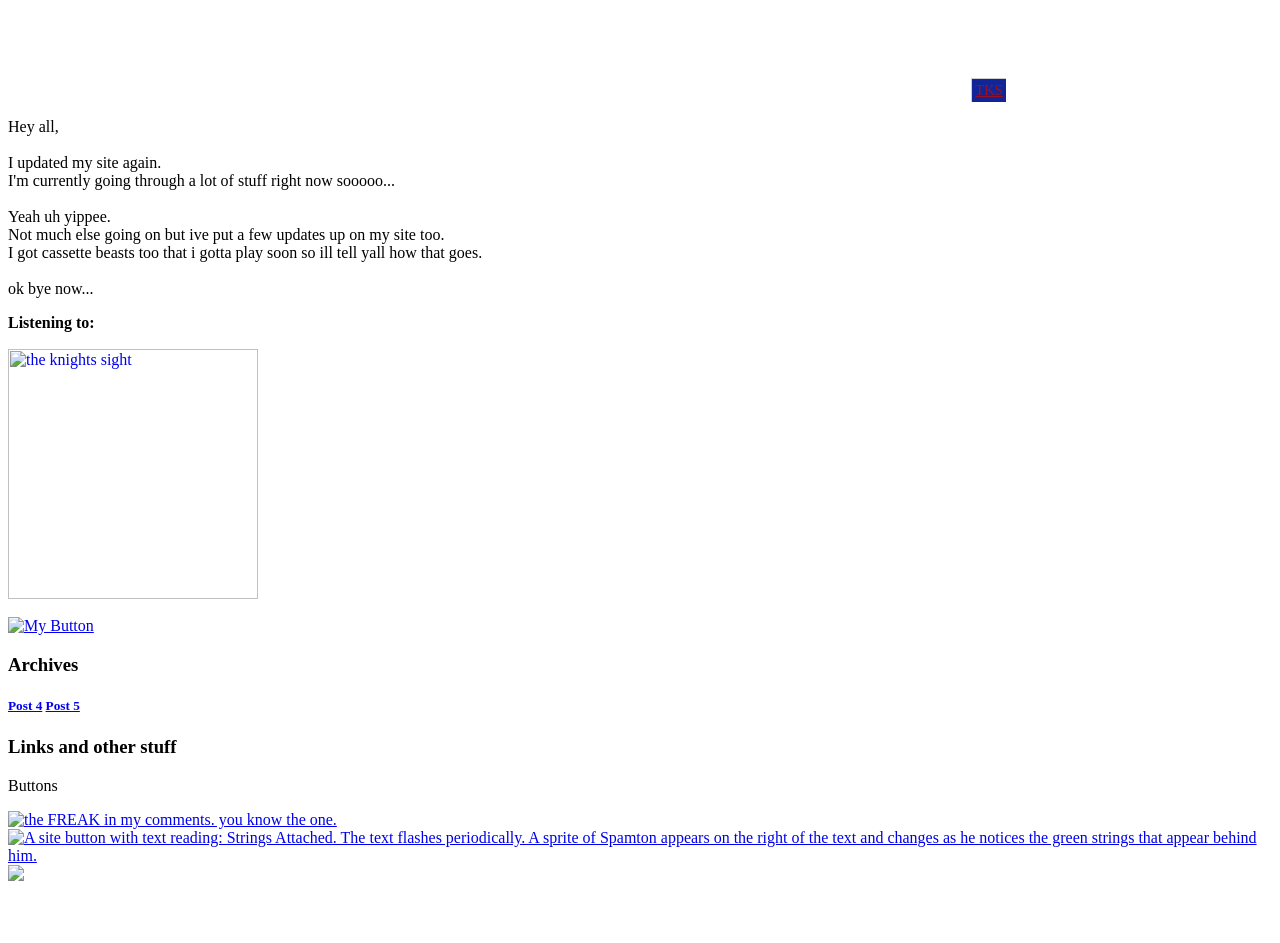
==== index.html @ 09472269 "Add files via upload" ====
<head>
	<title>The Knight's Sight</title>
	<link href="/assets/css/main.css?update=151" rel="stylesheet" type="text/css" />
	<script src="https://u.widget.st/ar.js"></script>
	<script src="assets/JavaScript/Main.js"></script>
	<link rel="icon" type="image/x-icon" href="assets/images/knightbox.png">
    <meta http-equiv="Cache-Control" content="no-cache, no-store, must-revalidate">
    <meta http-equiv="Pragma" content="no-cache">
    <meta http-equiv="Expires" content="0">
    <meta property="og:title" content="The Knight's Sight">
    <meta property="og:description" content="Hello, this is my little web sight. im so evil.">
    <meta property="og:image" content="/assets/images/LogoDiscord.png">
    <meta property="og:image:width" content="1200">
    <meta property="og:image:height" content="630">
    <meta name="twitter:card" content="summary_large_image">
    <meta name="theme-color" content="#122597">
</head>
<body class="body">
	<script src="assets/JavaScript/oneko.js"></script>
	<div class="wrapper">
		<main class="content">
			<div class="post">
             <iframe src="ads.html" style="margin-left:auto;display:block;margin-right:auto;max-width:732px;width:100%;height:94px;border:none;" scrolling="no"></iframe>
			</div>
			<div class="post">
				<p>
					Hey all,
					<br>
					<br>I updated my site again.
					<br>I'm currently going through a lot of stuff right now sooooo...
					<br>
					<br>Yeah uh yippee.
					<br>Not much else going on but ive put a few updates up on my site too.
					<br>I got cassette beasts too that i gotta play soon so ill tell yall how that goes.
					<br>
					<br>ok bye now...</p>
			</div>
			<div class="post">
				<strong>Listening to:</strong>
				<br>
				<iframe src="https://petracoding.github.io/neocities/widgets/lastfm?center=0&marquee=0&font-family=Georgia&font-size=14px&color=#ffffff&username=GodOfHyperdeath&swapPositions=1&delimiter=-&underline=0" frameborder="0" height="17" width="500" title="Last.Fm Status" ></iframe>
			</div>
			<div class="commentbox" style="width:36rem;">
		        <div id="c_widget"></div>
	            <script src="assets/JavaScript/comment-widget.js"></script>
            </div>
		</main>
		<main class="sidebar">
			<div class="logo">
				<a href="https://roaringknight.nekoweb.org"><img src="assets/images/The Knights Sight.png" alt="the knights sight" style="width:250;height:auto;"></a>
			</div>
			<br>
			<div class="logo">
                <a href="https://roaringknight.nekoweb.org"><img src="https://roaringknight.nekoweb.org/assets/images/TheKnightsSightbutton.gif" title="My Button"></a>
			</div>
			<b><h3>Archives</h3><h5><a href="archive/post4">Post 4</a> <a href="archive/post5">Post 5</a></h5>
			<h3>Links and other stuff</h3></b>
			<p>
			Buttons</p>
			<a href="https://meowzone.nekoweb.org"><img src="https://meowzone.nekoweb.org/misc/web/meowzone.gif" title="the FREAK in my comments. you know the one."></a>  <a href="https://stringsattached.neocities.org/" target="_blank" title="Strings Attached"><img src="https://stringsattached.neocities.org/sitebutton1.gif" alt="A site button with text reading: Strings Attached. The text flashes periodically. A sprite of Spamton appears on the right of the text and changes as he notices the green strings that appear behind him."></a> <a href="https://nekoweb.org/"><img src="https://nekoweb.org/assets/buttons/button3.gif"></a><!-- button by exund -->
            <br>
			<br>
           	<ws-widget type="discord" iid="12648" embed="script"></ws-widget>
           	<br>
           	<br>
			<div id='gfdkris'> 
                  <script type="text/javascript" src="https://fabstarotcorner.neocities.org/webring/onionring-variables.js"></script>
                  <script type="text/javascript" src="https://fabstarotcorner.neocities.org/webring/onionring-widget.js"></script>
            </div>
		</main>
	</div>
    <script>
        window.addEventListener('pageshow', function(event) {
            var nav = performance.getEntriesByType("navigation")[0];
            if (event.persisted || (nav && nav.type === "back_forward")) {
                var chance = Math.floor(Math.random() * 50) + 1;
                if (chance === 1) {
                    window.location.replace("/man.html");
                }
            }
        });
        var chance = Math.floor(Math.random() * 50) + 1;
                if (chance === 1) {
                    window.location.replace("/man.html");
                }
    </script>
    <script>
    const params = new URLSearchParams(window.location.search);

if (params.has("1225")) {
  document.cookie = "1225=true; path=/";
}
        function getCookie(name) {
        const prefix = name + "=";
        const cookies = decodeURIComponent(document.cookie).split(";");
        for (const cookie of cookies) {
        const trimmed = cookie.trim();
        if (trimmed.startsWith(prefix)) {
            return trimmed.substring(prefix.length);
        }
        }
            return "";
        }
        if (getCookie("1225") === "true") {
        } else {
            const inputField = document.getElementById('entry.1613268508');
            inputField.addEventListener('input', function() {
            const value = inputField.value;
            if (value.includes('1225')) {
                window.location.href = 'page_unknown';
            }
        });
        }
    </script>
</body>
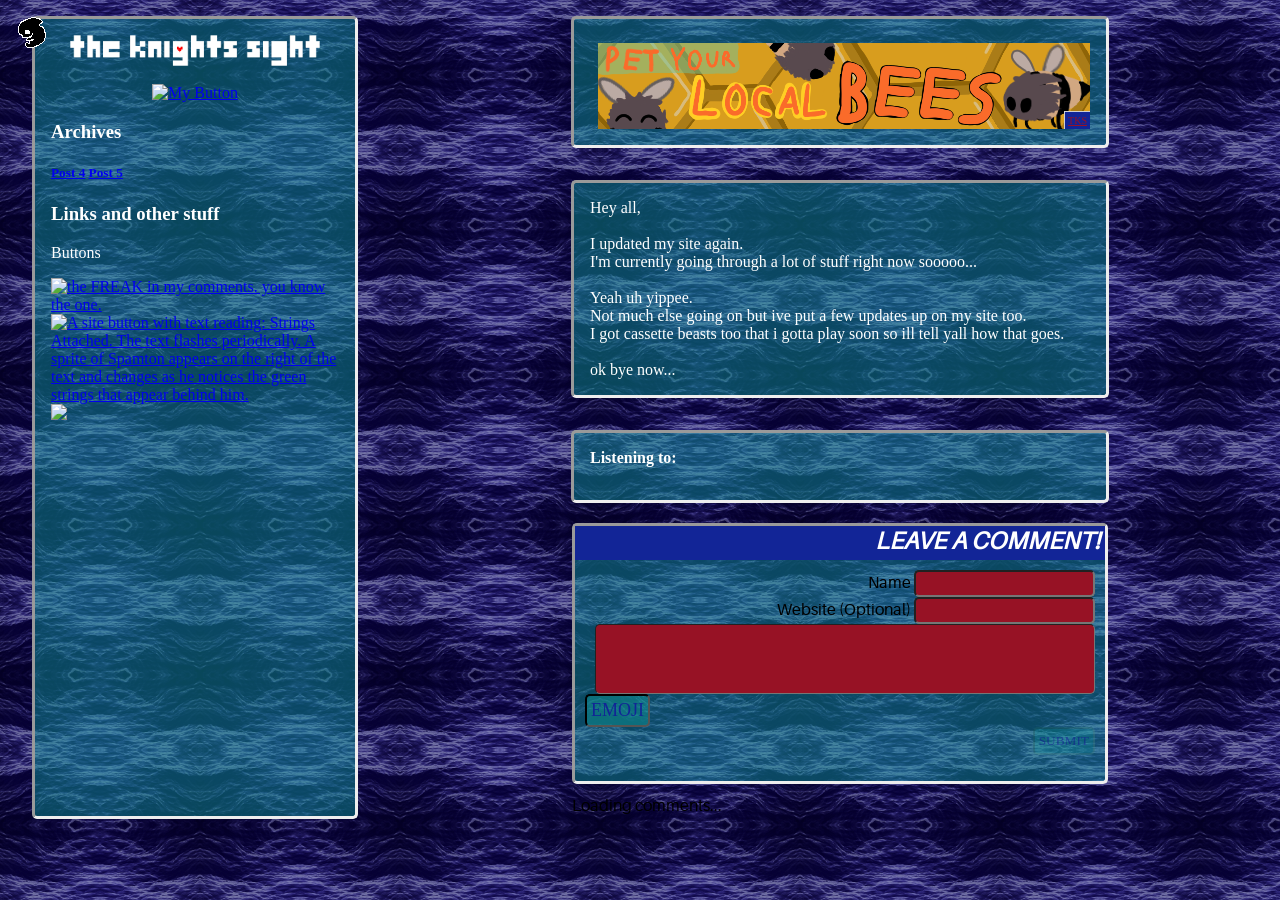
==== commit 95c15423: "Update index.html" ====
--- a/index.html
+++ b/index.html
@@ -47,11 +47,11 @@
 		</main>
 		<main class="sidebar">
 			<div class="logo">
-				<a href="https://roaringknight.nekoweb.org"><img src="assets/images/The Knights Sight.png" alt="the knights sight" style="width:250;height:auto;"></a>
+				<a href="https://roaringknight.site"><img src="assets/images/The Knights Sight.png" alt="the knights sight" style="width:250;height:auto;"></a>
 			</div>
 			<br>
 			<div class="logo">
-                <a href="https://roaringknight.nekoweb.org"><img src="https://roaringknight.nekoweb.org/assets/images/TheKnightsSightbutton.gif" title="My Button"></a>
+                <a href="https://roaringknight.site"><img src="https://roaringknight.site/assets/images/TheKnightsSightbutton.gif" title="My Button"></a>
 			</div>
 			<b><h3>Archives</h3><h5><a href="archive/post4">Post 4</a> <a href="archive/post5">Post 5</a></h5>
 			<h3>Links and other stuff</h3></b>
--- a/assets/css/main.css
+++ b/assets/css/main.css
@@ -0,0 +1,320 @@
+@charset "UTF-8";
+
+/* I know, my code sucks and is hobbled together garbage but it works. */
+
+@font-face {
+    font-family: "scunthorpesans";
+    src: url("../fonts/scunthorpe-sans.woff") format("woff");
+}
+
+:root {
+    --content-height: 16.5rem;
+}
+
+.content {
+	position: absolute;
+	margin-top: 1rem;
+    margin-left: 10rem;
+	left: 50%;
+	transform: translate(-50%, 0%);
+    height: var(--content-height);
+}
+
+.sidebar {
+	background: #1997;
+	padding: 1rem;
+	margin-bottom: 2rem;
+	border-style: inset;
+ 	border-radius: 5px;
+	position: fixed;
+    margin-top: 1rem;
+    left: 2rem;
+    width: 18rem;
+    height: 85%;
+}
+
+body {
+  background: url("../images/Depths.png") repeat;
+  background-size: 200px;
+  animation: lv 100000s linear infinite;
+  animation-duration: 800000s;
+  height: 100vh;
+  width: 100vw;
+  margin: 0;
+  padding: 0;
+  background-color: #12259750;
+  background-blend-mode: multiply;
+  color: white;
+}
+@keyframes lv {
+  0% {
+    background-position: 0 0;
+  }
+  100% {
+    background-position: 4000000px 4000000px;
+  }
+}
+
+.commentbox {
+    margin-top: -2rem;
+    margin-left: 2.5rem;
+   	position: absolute;
+	left: 50%;
+    transform: translate(-50%, 0%);
+}
+
+.logo {
+    display: flex;
+	justify-content: center;
+}
+
+.wrapper {
+	width: 100%;
+	max-width: 5rem;
+}
+
+.emoji-button {
+	padding: 6px 10px;
+	font-size: 18px;
+	cursor: pointer;
+}
+
+.emoji-menu {
+	display: none;
+	background: inherit; /* change bg as needed */
+	border-style: inset;
+	border-radius: 5px; /* same as above */
+	padding: 6px; /* i just like padding it makes it look nice */
+	margin-top: 0;
+	z-index: 100;
+}
+
+.emoji-menu.open {
+	display: flex;
+	flex-wrap: wrap;
+	gap: 6px;
+}
+
+.emoji-menu img {
+	width: 50px;
+	height: 50px;
+	cursor: pointer;
+	transition: transform 0.25s;
+}
+
+.emoji-menu img:hover {
+	transform: scale(1.15);
+}
+
+.emoji {
+	vertical-align: middle;
+	margin: 0 2px;
+	width: 35px;
+	height: 35px;
+	display: inline-block;
+}
+
+.post {
+	background: #1997;
+	font-family: "Georgia", Georgia, serif;
+	padding: 1rem;
+	margin-left: 5rem;
+	margin-bottom: 2rem;
+	border-style: inset;
+	border-radius: 5px;
+	max-width: 40rem;
+}
+
+.post p {
+	margin-top: 0;
+}
+
+.post p:last-child {
+	margin-bottom: 0;
+}
+
+.post .screenshot {
+	image-rendering: pixelated;
+	height: 32px;
+	width: 32px;
+	padding: 1rem;
+	border: 2px inset white;
+}
+
+.post-footer {
+	margin-top: 2rem;
+	padding: 0.5rem 0;
+	border-top: 1px dashed black;
+	border-bottom: 1px dashed black;
+}
+
+.post-footer div:not(:first-child) {
+	margin-top: 0.5rem;
+}
+
+.post-footer strong {
+	margin-right: 0.25rem;
+}
+
+
+/* Main */
+#c_widget {
+    box-sizing: border-box;
+    overflow: auto;
+    padding: 20px;
+    background-image: url('sparkle-bg.gif'); /* F2U background provided by https://sadgrl.online/webmastery/downloads/tiledbgs */
+    background-attachment: fixed;
+    font-family: 'scunthorpesans';
+    font-size: 16px;
+    color: black;
+}
+
+#c_widget button, #c_widget input[type=submit] {
+    padding: 4px;
+    font-family: 'scunthorpe-sans';
+    text-decoration: none;
+	text-align: center;
+    text-transform: uppercase;
+	background-color: #1997;
+    color: #122597;
+	border-style: inset;
+	border-radius: 5px;
+}
+#c_widget button:hover, #c_widget input[type=submit]:hover {
+    color: black;
+	border-style: inset;
+	border-radius: 5px;
+}
+#c_widget button:disabled, #c_widget input[type=submit]:disabled {opacity: 60%;}
+#c_widget button:disabled:hover, #c_widget input[type=submit]:disabled:hover {
+    color: #122597;
+	border-style: inset;
+	border-radius: 5px;
+}
+
+/* Input section */
+#c_inputDiv {
+    margin-bottom: 15px;
+    padding: 10px;
+	background-color: #1997;
+	border-style: inset;
+	border-radius: 5px;
+}
+
+#c_widgetTitle {
+    margin: -10px;
+    margin-bottom: 10px;
+    padding: 5px;
+    text-transform: uppercase;
+    font-style: italic;
+    font-weight: bold;
+    text-align: right;
+    color: white;
+    background-color: #122597;
+}
+
+.c-inputWrapper {
+    display: block;
+    text-align: right;
+}
+.c-input {
+    padding: 4px;
+    color: white;
+	border-style: inset;
+	border-radius: 5px;
+	outline: none;
+    background-color: #971225;
+}
+.c-input:focus {border: 1px solid #122597;}
+
+.c-textInput {
+    width: calc(100% - 10px);
+    max-width: 900px;
+    resize: none;
+}
+#c_submitButton {
+    display: block; 
+    margin-left: auto; 
+    margin-right: 0;
+}
+#c_replyingText {
+    color: black;
+    text-align: right;
+}
+
+/* Comment section */
+.c-comment {
+    margin-bottom: 15px;
+    padding: 10px;
+	border-style: inset;
+	border-radius: 5px;
+    background-color: #122597; 
+}
+.c-reply {
+    display: block;
+    width: 90%;
+    margin-bottom: 10px;
+    margin-left: auto;
+    margin-right: 0;
+    padding: 10px;
+	border-style: inset;
+	border-radius: 5px;
+    background-color: #122597; 
+}
+.c-reply:last-child {margin-bottom: 0;}
+.c-replyContainer {
+    margin: -10px;
+    margin-top: 10px;
+    padding: 10px;
+	background-color: #1997;
+}
+
+.c-name {
+    display: inline-block;
+    margin: 0;
+    margin-right: 10px;
+    padding: 0;
+    text-transform: uppercase;
+    font-weight: bold;
+    color: white;
+}
+.c-site {
+    text-transform: uppercase;
+    text-decoration: none;
+    color: white;
+}
+.c-site:hover {color: black;}
+.c-timestamp {
+    float: right;
+    opacity: 75%;
+    color: white;
+}
+.c-text {
+    margin: 0;
+    margin-left: -10px;
+    margin-right: -10px;
+    padding: 10px;
+    text-rendering: optimizeLegibility;
+    -webkit-font-variant-ligatures: discretionary-ligatures;
+    font-variant-ligatures: discretionary-ligatures;
+    font-family: 'scunthorpesans';
+    font-size: 14px;
+    text-align: justify;
+    color: black;
+	background-color: #1997;
+}
+
+/* Pagination */
+#c_pagination {text-align: center;}
+.c-replyButton {
+    margin-top: 10px;
+    margin-right: 4px;
+}
+.c-expandButton {
+    margin-top: 10px;
+    margin-left: 4px;
+}
+.c-paginationButton {
+    margin-right: 4px;
+    margin-left: 4px;
+}
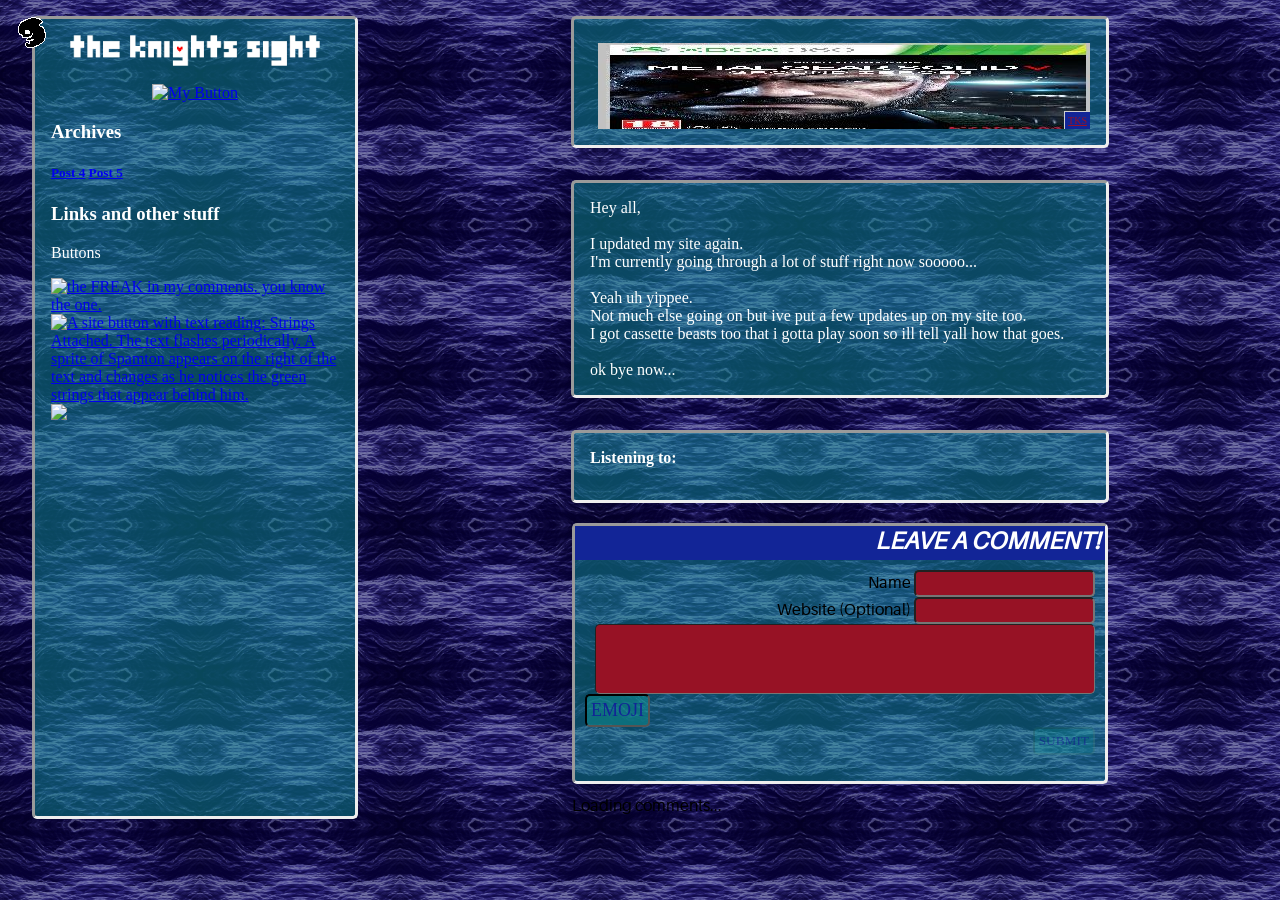
==== commit da5cb72d: "Update index.html" ====
--- a/index.html
+++ b/index.html
@@ -57,7 +57,7 @@
 			<h3>Links and other stuff</h3></b>
 			<p>
 			Buttons</p>
-			<a href="https://meowzone.nekoweb.org"><img src="https://meowzone.nekoweb.org/misc/web/meowzone.gif" title="the FREAK in my comments. you know the one."></a>  <a href="https://stringsattached.neocities.org/" target="_blank" title="Strings Attached"><img src="https://stringsattached.neocities.org/sitebutton1.gif" alt="A site button with text reading: Strings Attached. The text flashes periodically. A sprite of Spamton appears on the right of the text and changes as he notices the green strings that appear behind him."></a> <a href="https://nekoweb.org/"><img src="https://nekoweb.org/assets/buttons/button3.gif"></a><!-- button by exund -->
+			<a href="https://flpydisk.nekoweb.org"><img src="https://flpydisk.nekoweb.org/misc/web/meowzone.gif" title="the FREAK in my comments. you know the one."></a>  <a href="https://stringsattached.neocities.org/" target="_blank" title="Strings Attached"><img src="https://stringsattached.neocities.org/sitebutton1.gif" alt="A site button with text reading: Strings Attached. The text flashes periodically. A sprite of Spamton appears on the right of the text and changes as he notices the green strings that appear behind him."></a> <a href="https://nekoweb.org/"><img src="https://nekoweb.org/assets/buttons/button3.gif"></a><!-- button by exund -->
             <br>
 			<br>
            	<ws-widget type="discord" iid="12648" embed="script"></ws-widget>
